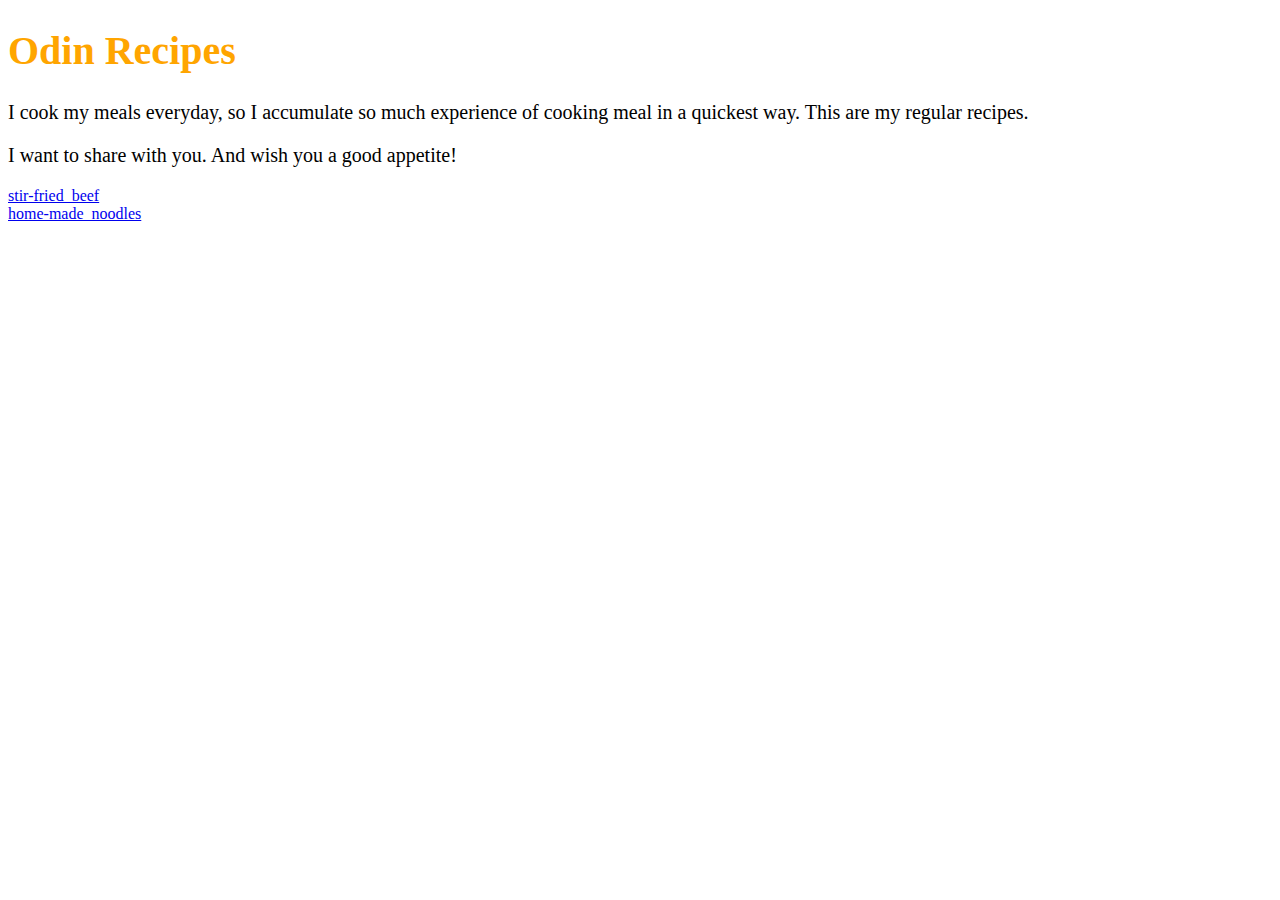
==== index.html @ 3b9b0fdb "add a css file" ====
<!DOCTYPE html>
<html lang="en">

<head>
    <meta charset="UTF-8">
    <meta name="viewport" content="width=device-width, initial-scale=1.0">
    <title>Odin Recipes</title>
    <link rel="stylesheet" type="text/css" 
    href="./style.css" title ="style" media="screen">
</head>

<body>
    <h1>Odin Recipes</h1>
    <p > I cook my meals everyday, so I accumulate so much experience of cooking meal in a quickest way. This are my regular recipes.</p>
    <p > I want to share with you. And wish you a good appetite!</p>

    <li><a href="./recipes/stir-fried_beef.html" target="_blank" rel="noopener noreferer">stir-fried_beef</a>
    </li>
    <li> <a href="./recipes/home-made_noodles.html" target="_blank" rel="noopener noreferer">home-made_noodles</a></li>


    
</body>
</html>
---- style.css ----
p { 
    color:black;
    font-size: 20px;
    font-weight: 300;
}
h1 {
    color: orange;
    font-family: "Times New Roman", serif;
    font-size: 40px;
    font-weight: 700;
    text-align: left;

}

/* not being used currently */
/* chain selectors */
.red.blue {   
    color: green;
}
/* grouping sele */
.red,.blue {
    color: rgb(255, 0, 111);
}
#unique1 {
    color: brown;
}
.class1 {
    background-color: yellow;
    font-size: 50px;
}
/* descendant combinator */
ul li {
    color: burlywood;
}
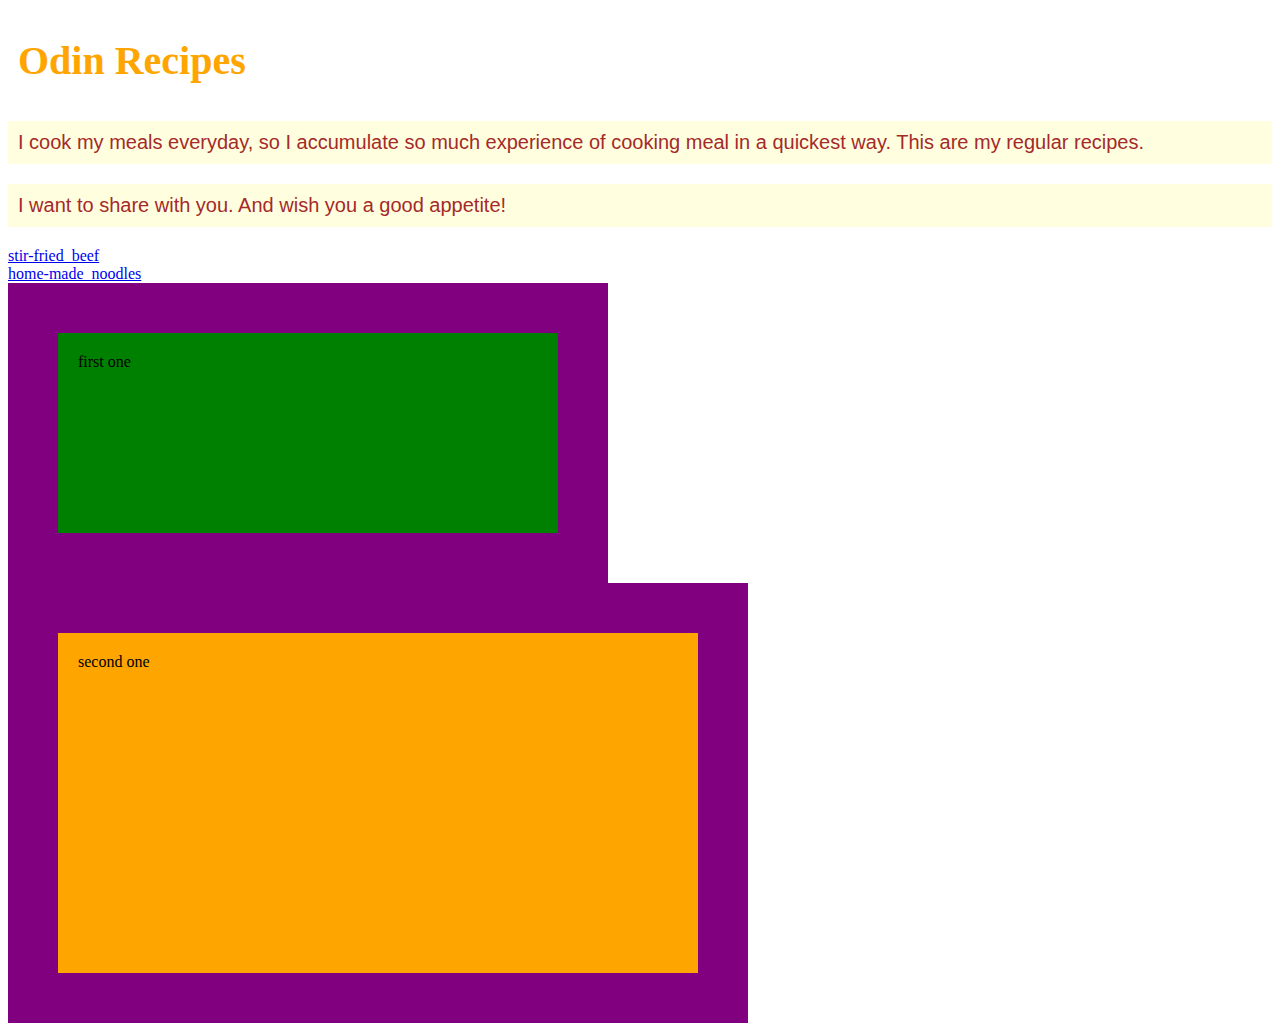
==== commit 4b19826f: "add practice.html" ====
--- a/index.html
+++ b/index.html
@@ -18,6 +18,9 @@
     </li>
     <li> <a href="./recipes/home-made_noodles.html" target="_blank" rel="noopener noreferer">home-made_noodles</a></li>
 
+    <div class="box-1">first one</div>
+    <div class="box-2">second one</div>
+
 
     
 </body>
--- a/style.css
+++ b/style.css
@@ -1,16 +1,50 @@
+
+h1 {
+    color: orange;
+    font-family: Times,"Times New Roman" serif;
+    font-size: 40px;
+    font-weight: 700;
+    padding: 10px;
+    text-align: left;
+    
+
+}
+
 p { 
-    color:black;
+    background-color: lightyellow;
+    color:brown;
     font-size: 20px;
     font-weight: 300;
+    padding: 10px;
+    font-family: Arial, Helvetica, sans-serif;
 }
-h1 {
-    color: orange;
-    font-family: "Times New Roman", serif;
-    font-size: 40px;
-    font-weight: 700;
-    text-align: left;
 
+.box-1 {
+    height: 300px;
+    width: 600px;
+    padding: 20px;
+    border: 50px solid purple;
+    background-color: green;
+    box-sizing: border-box;
 }
+
+.box-2 {
+    height: 300px;
+    width: 600px;
+    padding: 20px;
+    border: 50px solid purple;
+    background-color: orange;
+    box-sizing: content-box;
+}
+
+
+
+
+
+
+
+
+
 
 /* not being used currently */
 /* chain selectors */
